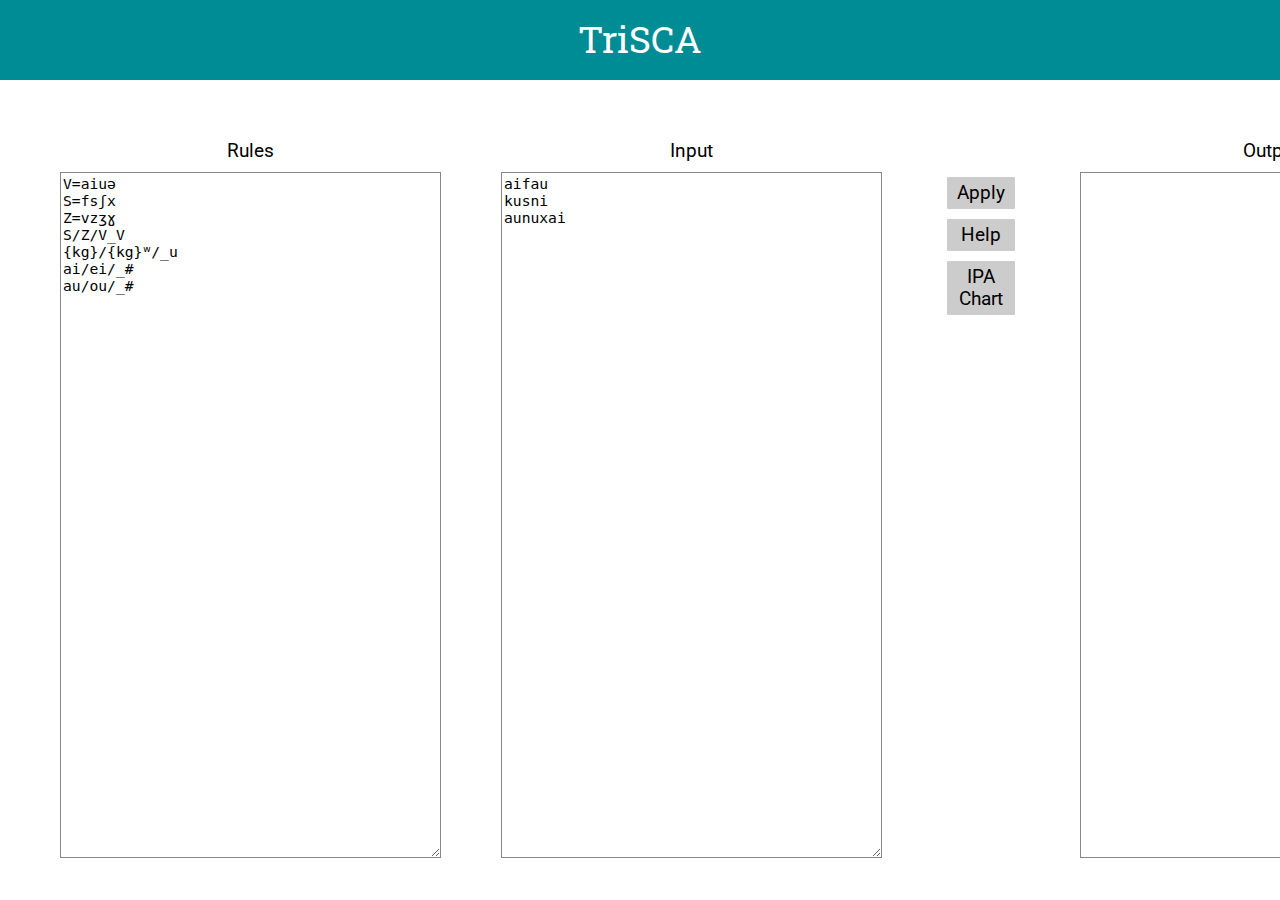
==== index.html @ 4aa8b16f "Output field is no longer editable" ====
<!DOCTYPE html>
<html lang="en">
  <head>
    <meta charset="utf-8" />
    <title>TriSCA 0.1</title>
    <meta name="description" content="MCTools" />
    <meta name="author" content="TriMill" />
    <meta name="viewport" content="width=device-width, initial-scale=1" />
    <link rel="stylesheet" href="style.css" />
  </head>
  <body>
	<div class="topbar">
		TriSCA
	</div>
	<div class="main">
		<div>
			<div class="colheader">Rules</div>
			<textarea rows="40" cols="40" id="rules">
V=aiuə
S=fsʃx
Z=vzʒɣ
S/Z/V_V
{kg}/{kg}ʷ/_u
ai/ei/_#
au/ou/_#</textarea>
		</div>
		<div>
			<div class="colheader">Input</div>
			<textarea rows="40" cols="40" id="input">
aifau
kusni
aunuxai</textarea>
		</div>
		<div>
			<div class="colheader">&nbsp;</div>
			<a href="javascript:void(0)" class="linkbutton" id="apply">Apply</a>
			<a href="help.html" target="_blank" class="linkbutton">Help</a>
			<a href="https://en.wikipedia.org/wiki/International_Phonetic_Alphabet#Letters" 
				target="_blank" class="linkbutton">IPA Chart</a>
		</div>
		<div>
			<div class="colheader">Output</div>
			<textarea rows="40" cols="40" id="output" readonly=""></textarea>
		</div>
	</div>
	<div class="errors" id="errors"></div>
	<script src="main.js"></script>
  </body>
</html>
---- style.css ----
@import url('https://fonts.googleapis.com/css2?family=Roboto&family=Roboto+Slab:wght@500&display=swap');
@import url('http://fonts.cdnfonts.com/css/dejavu-sans-mono');

* {
	--col-theme: #008c95; /* Pantone 321 C */
	box-sizing: border-box;
}

html, body {
	margin: 0;
	font-family: 'Roboto', sans-serif;
	font-size: 14pt;
	height: 100%;
}

.topbar {
	height: 80px;
	width: 100%;
	background: var(--col-theme);
	line-height: 77px;
	text-align: center;
	font-size: 28pt;
	font-family: 'Roboto Slab', serif;
	color: #fff;
}

.linkbutton {
	color: #000;
	background: #ccc;
	border-radius: 1px;
	text-decoration: none;
	text-align: center;
	padding: 5px 10px 5px 10px;
	margin: 5px;
	font-size: 14pt;
}

.linkbutton:active {
	background: #aaa;
}

.main {
	display: flex;
	flex-direction: row;
	margin: 30px;
	margin-bottom: 0px;
}
.main > div {
	display: flex;
	flex-direction: column;
	margin: 20px;
	margin-bottom: 0px;
	padding: 10px;
}

.errors {
	margin: 50px;
	margin-top: 0px;
	padding: 10px;
	font-size: 11pt;
	font-family: 'DejaVu Sans Mono', monospace;
}

.errors > div {
	margin-bottom: 10px;
	color: #800;
}

.colheader {
	text-align: center;
	margin-bottom: 10px;
}

.helpmain {
	width: 50%;
	margin: auto;
	padding-bottom: 150px;
}

textarea {
	font-family: 'DejaVu Sans Mono', monospace;
	font-size: 11pt;
	border: 1px solid #888;
	border-radius: 0px;
}

textarea:active {
	border: 1px solid var(--col-theme);
	border-radius: 0px;
}

code {
	font-family: 'DejaVu Sans Mono', monospace;
	font-size: 11pt;
	padding: 1px 6px 1px 6px;
	background-color: #ececec;
	border-radius: 1px;
}

div.code {
	display: inline-block;
	padding: 6px 10px 6px 10px;
	font-family: 'DejaVu Sans Mono', monospace;
	font-size: 11pt;
	background-color: #ececec;
	border-radius: 1px;
	border-left: 3px solid #bbb;
}

h1 {
	font-family: 'Roboto Slab', serif;
	font-size: 20pt;
}
h2 {
	font-family: 'Roboto Slab', serif;
	font-size: 18pt;
}

hr {
	color: #ccc;
	margin: 30px 0 30px 0;
}

p {
	margin: 20px 0px 7px 0px;
}

input {
	font-size: 16pt;
}

input[type=text] {
	margin: 0;
	padding: 2px;
	border-radius: 2px;
	border: 1px solid #ccc;
}

input[type=text]:focus {
	border: 1px solid var(--col-theme);
}
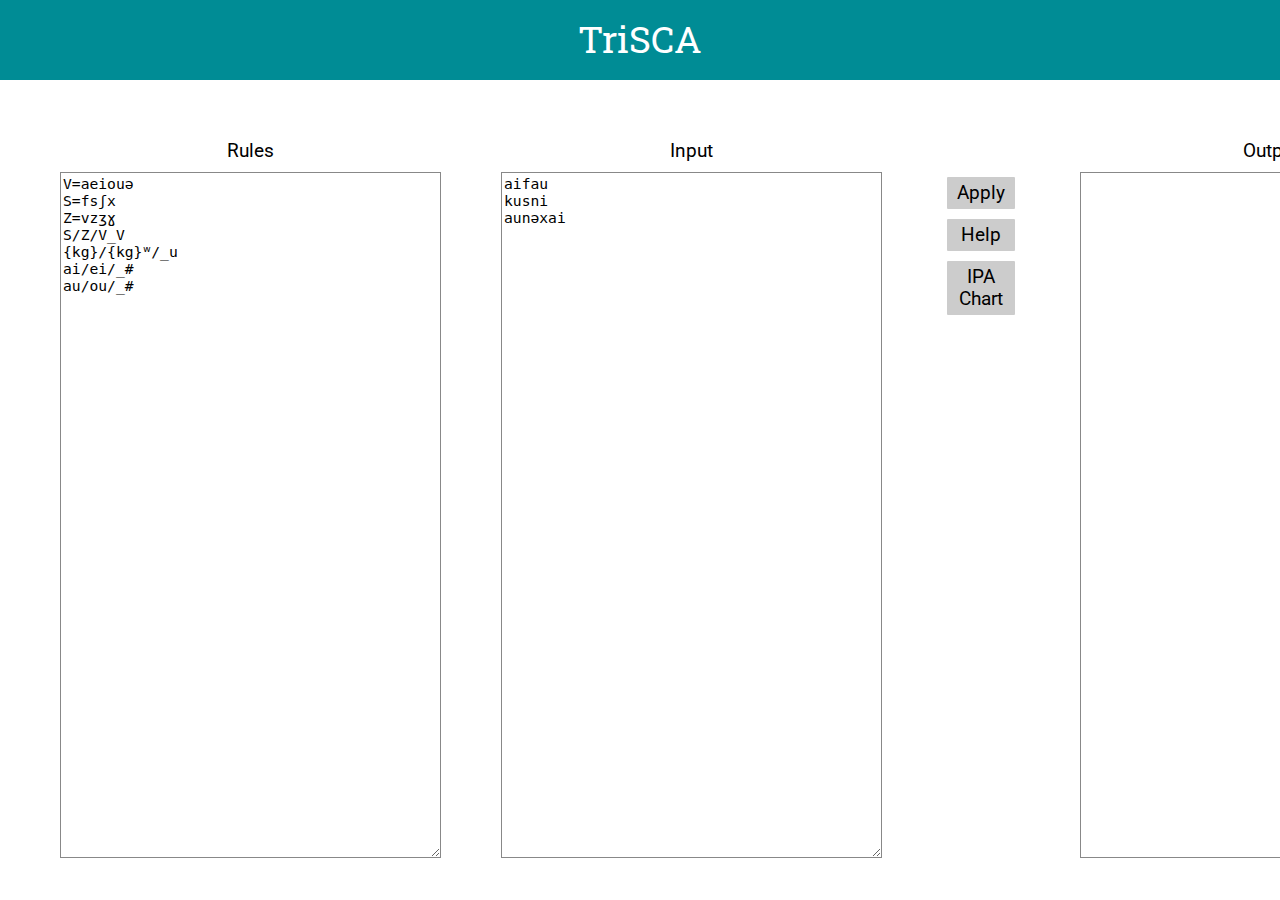
==== commit 5fae3a07: "Refactored processing of groups, fixed bug with groups in the context, other fixes" ====
--- a/index.html
+++ b/index.html
@@ -16,7 +16,7 @@
 		<div>
 			<div class="colheader">Rules</div>
 			<textarea rows="40" cols="40" id="rules">
-V=aiuə
+V=aeiouə
 S=fsʃx
 Z=vzʒɣ
 S/Z/V_V
@@ -29,7 +29,7 @@
 			<textarea rows="40" cols="40" id="input">
 aifau
 kusni
-aunuxai</textarea>
+aunəxai</textarea>
 		</div>
 		<div>
 			<div class="colheader">&nbsp;</div>
--- a/style.css
+++ b/style.css
@@ -1,5 +1,4 @@
 @import url('https://fonts.googleapis.com/css2?family=Roboto&family=Roboto+Slab:wght@500&display=swap');
-@import url('http://fonts.cdnfonts.com/css/dejavu-sans-mono');
 
 * {
 	--col-theme: #008c95; /* Pantone 321 C */
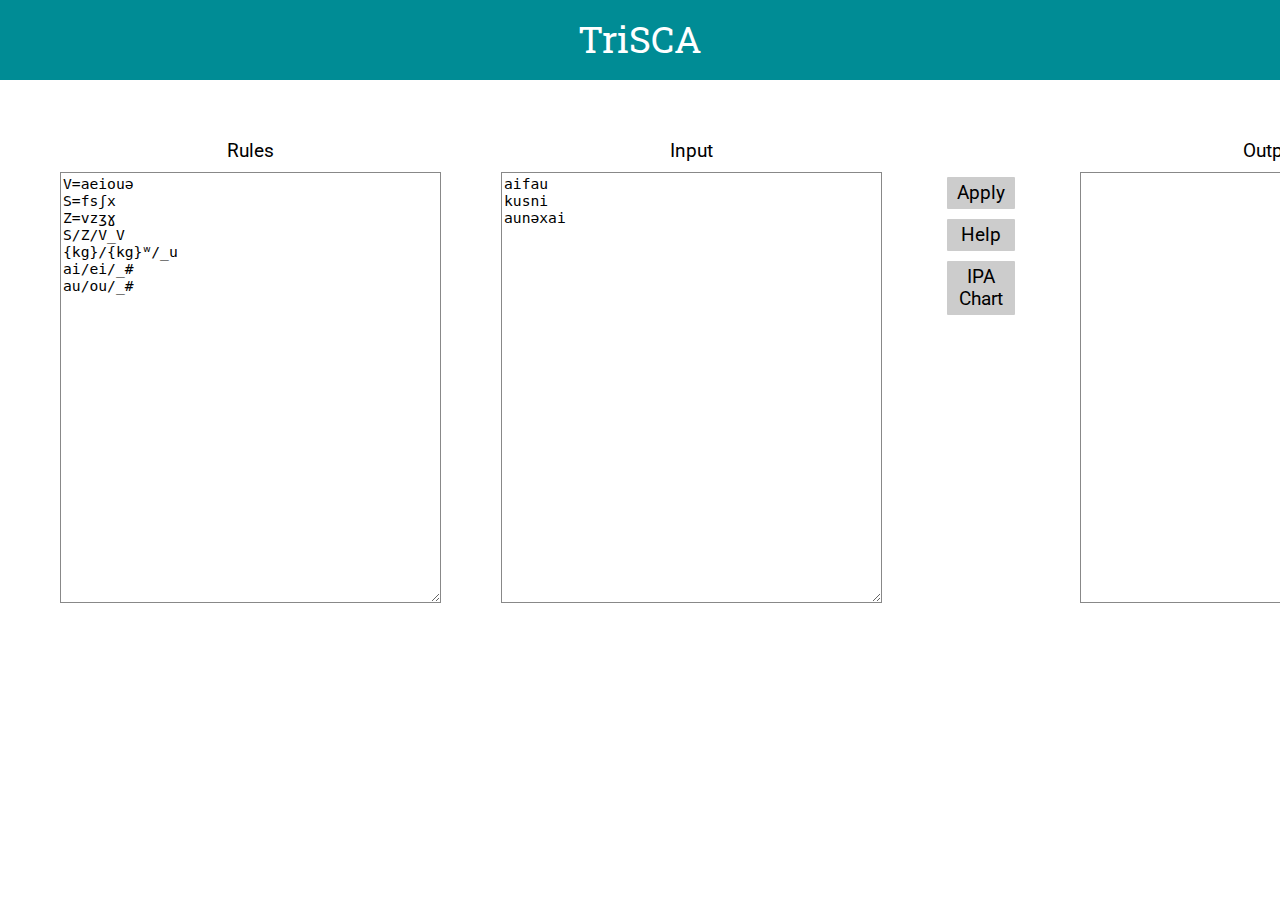
==== commit 04d9e6cf: "Added optional marker, fixed bugs, improved documentation" ====
--- a/index.html
+++ b/index.html
@@ -2,7 +2,7 @@
 <html lang="en">
   <head>
     <meta charset="utf-8" />
-    <title>TriSCA 0.1</title>
+    <title>TriSCA 0.3</title>
     <meta name="description" content="MCTools" />
     <meta name="author" content="TriMill" />
     <meta name="viewport" content="width=device-width, initial-scale=1" />
@@ -15,7 +15,7 @@
 	<div class="main">
 		<div>
 			<div class="colheader">Rules</div>
-			<textarea rows="40" cols="40" id="rules">
+			<textarea rows="25" cols="40" id="rules">
 V=aeiouə
 S=fsʃx
 Z=vzʒɣ
@@ -26,7 +26,7 @@
 		</div>
 		<div>
 			<div class="colheader">Input</div>
-			<textarea rows="40" cols="40" id="input">
+			<textarea rows="25" cols="40" id="input">
 aifau
 kusni
 aunəxai</textarea>
@@ -40,7 +40,7 @@
 		</div>
 		<div>
 			<div class="colheader">Output</div>
-			<textarea rows="40" cols="40" id="output" readonly=""></textarea>
+			<textarea rows="25" cols="40" id="output" readonly=""></textarea>
 		</div>
 	</div>
 	<div class="errors" id="errors"></div>
--- a/style.css
+++ b/style.css
@@ -112,7 +112,7 @@
 }
 h2 {
 	font-family: 'Roboto Slab', serif;
-	font-size: 18pt;
+	font-size: 16pt;
 }
 
 hr {
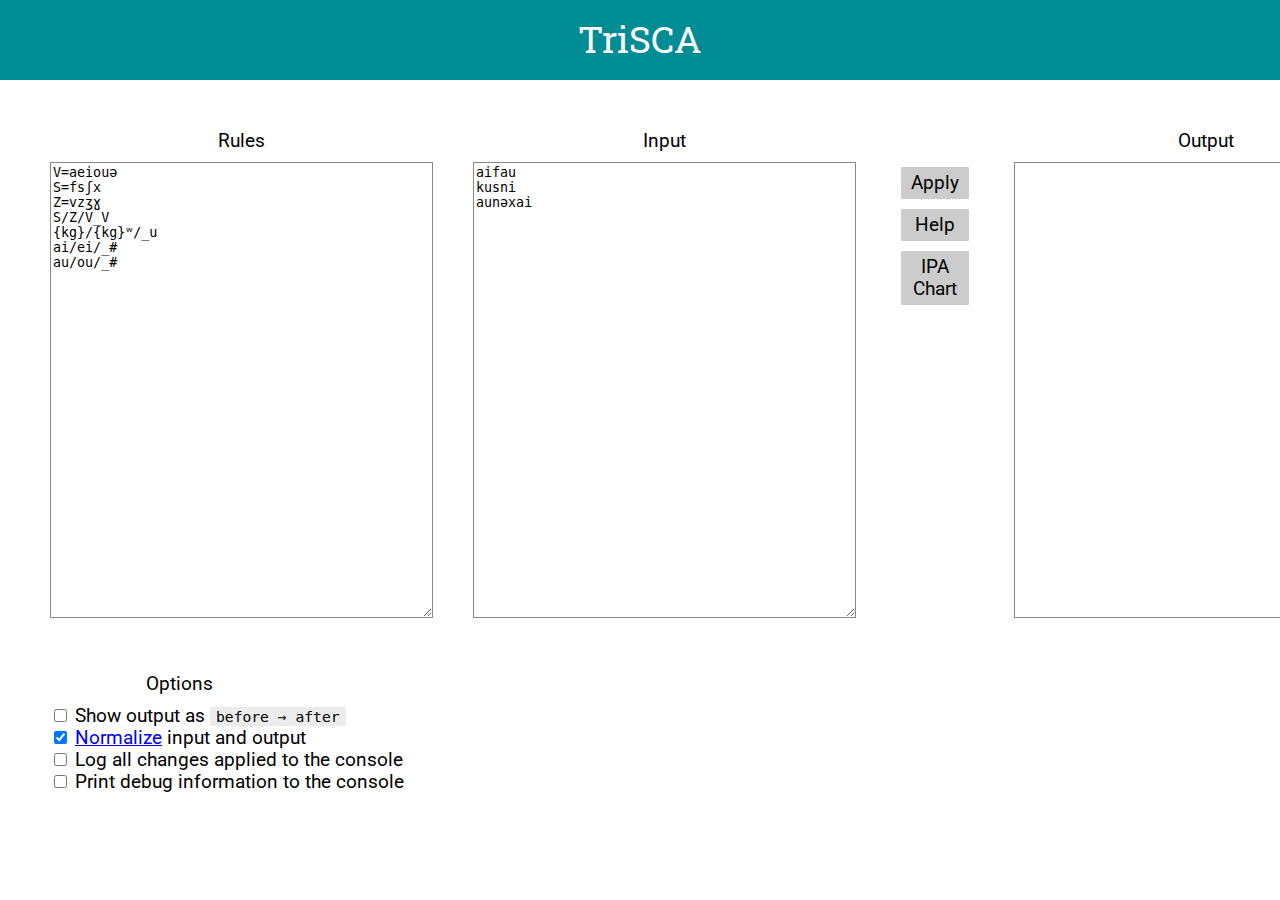
==== commit 82b8d5d9: "Added checkboxes for options, added output formats" ====
--- a/index.html
+++ b/index.html
@@ -2,7 +2,7 @@
 <html lang="en">
   <head>
     <meta charset="utf-8" />
-    <title>TriSCA 0.3</title>
+    <title>TriSCA 1.0</title>
     <meta name="description" content="MCTools" />
     <meta name="author" content="TriMill" />
     <meta name="viewport" content="width=device-width, initial-scale=1" />
@@ -15,7 +15,7 @@
 	<div class="main">
 		<div>
 			<div class="colheader">Rules</div>
-			<textarea rows="25" cols="40" id="rules">
+			<textarea rows="30" cols="45" id="rules">
 V=aeiouə
 S=fsʃx
 Z=vzʒɣ
@@ -26,7 +26,7 @@
 		</div>
 		<div>
 			<div class="colheader">Input</div>
-			<textarea rows="25" cols="40" id="input">
+			<textarea rows="30" cols="45" id="input">
 aifau
 kusni
 aunəxai</textarea>
@@ -40,10 +40,31 @@
 		</div>
 		<div>
 			<div class="colheader">Output</div>
-			<textarea rows="25" cols="40" id="output" readonly=""></textarea>
+			<textarea rows="30" cols="45" id="output" readonly=""></textarea>
 		</div>
 	</div>
-	<div class="errors" id="errors"></div>
+	<div class="main">
+		<div style="width: 40%">
+			<div class="colheader" style="margin-left: 20%; text-align: left;">Options</div>
+			<div>
+				<input type="checkbox" id="output-style" />
+				<label for="output-style">Show output as <code>before → after</code></label>
+			</div>
+			<div>
+				<input type="checkbox" id="normalize" checked />
+				<label for="output-style"><a href="https://developer.mozilla.org/en-US/docs/Web/JavaScript/Reference/Global_Objects/String/normalize" target="_blank">Normalize</a> input and output</label>
+			</div>
+			<div>
+				<input type="checkbox" id="log-changes" />
+				<label for="log-changes">Log all changes applied to the console</label>
+			</div>
+			<div>
+				<input type="checkbox" id="enable-debug" />
+				<label for="enable-debug">Print debug information to the console</label>
+			</div>
+		</div>
+		<div class="errors" id="errors"></div>
+	</div>
 	<script src="main.js"></script>
   </body>
 </html>
--- a/style.css
+++ b/style.css
@@ -47,9 +47,9 @@
 .main > div {
 	display: flex;
 	flex-direction: column;
-	margin: 20px;
+	margin: 15px;
 	margin-bottom: 0px;
-	padding: 10px;
+	padding: 5px;
 }
 
 .errors {
@@ -78,7 +78,7 @@
 
 textarea {
 	font-family: 'DejaVu Sans Mono', monospace;
-	font-size: 11pt;
+	font-size: 10pt;
 	border: 1px solid #888;
 	border-radius: 0px;
 }
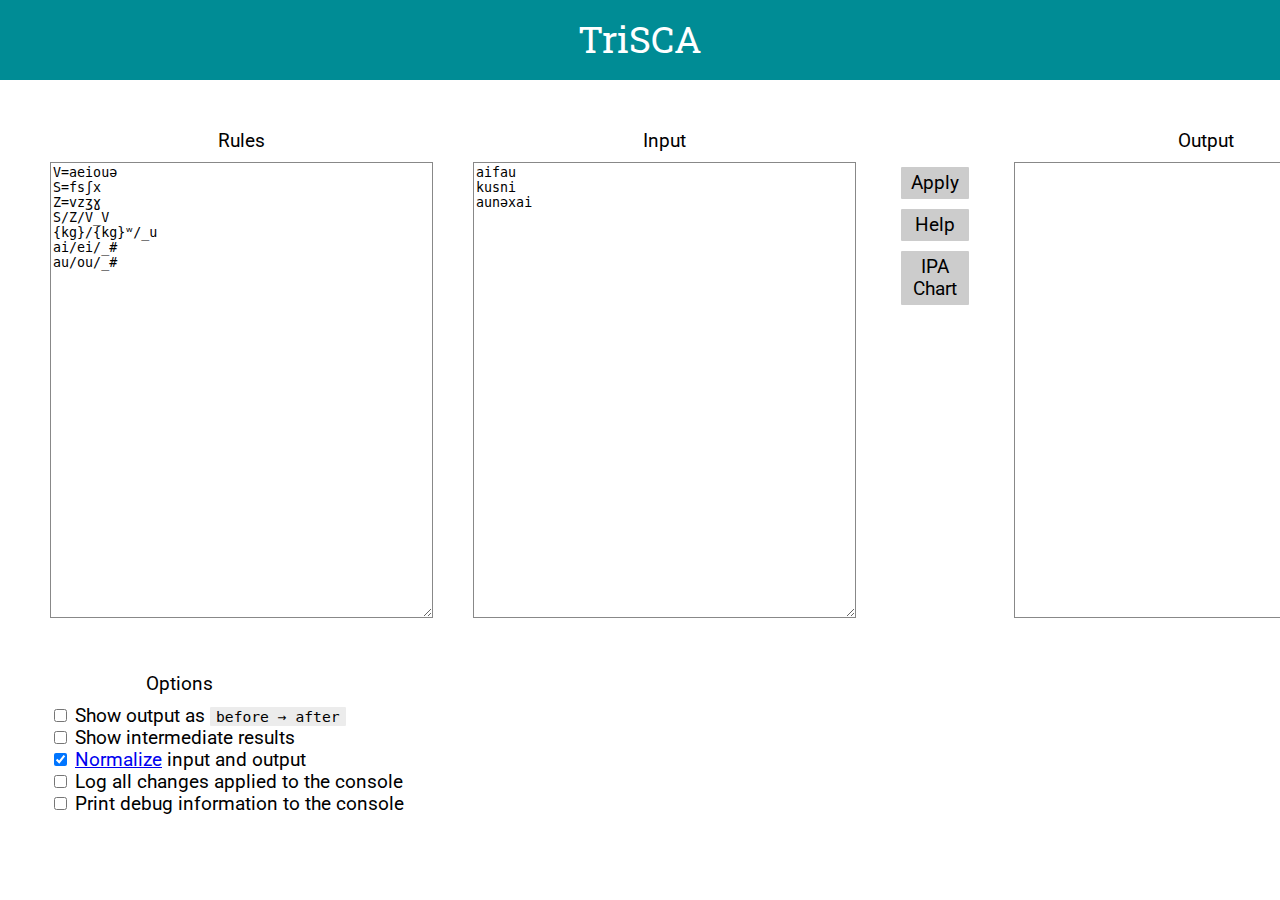
==== commit 097b5784: "Added intermediate results" ====
--- a/index.html
+++ b/index.html
@@ -2,7 +2,7 @@
 <html lang="en">
   <head>
     <meta charset="utf-8" />
-    <title>TriSCA 1.0</title>
+    <title>TriSCA 1.1</title>
     <meta name="description" content="MCTools" />
     <meta name="author" content="TriMill" />
     <meta name="viewport" content="width=device-width, initial-scale=1" />
@@ -51,6 +51,10 @@
 				<label for="output-style">Show output as <code>before → after</code></label>
 			</div>
 			<div>
+				<input type="checkbox" id="intermediates" />
+				<label for="intermediates">Show intermediate results</label>
+			</div>
+			<div>
 				<input type="checkbox" id="normalize" checked />
 				<label for="output-style"><a href="https://developer.mozilla.org/en-US/docs/Web/JavaScript/Reference/Global_Objects/String/normalize" target="_blank">Normalize</a> input and output</label>
 			</div>
